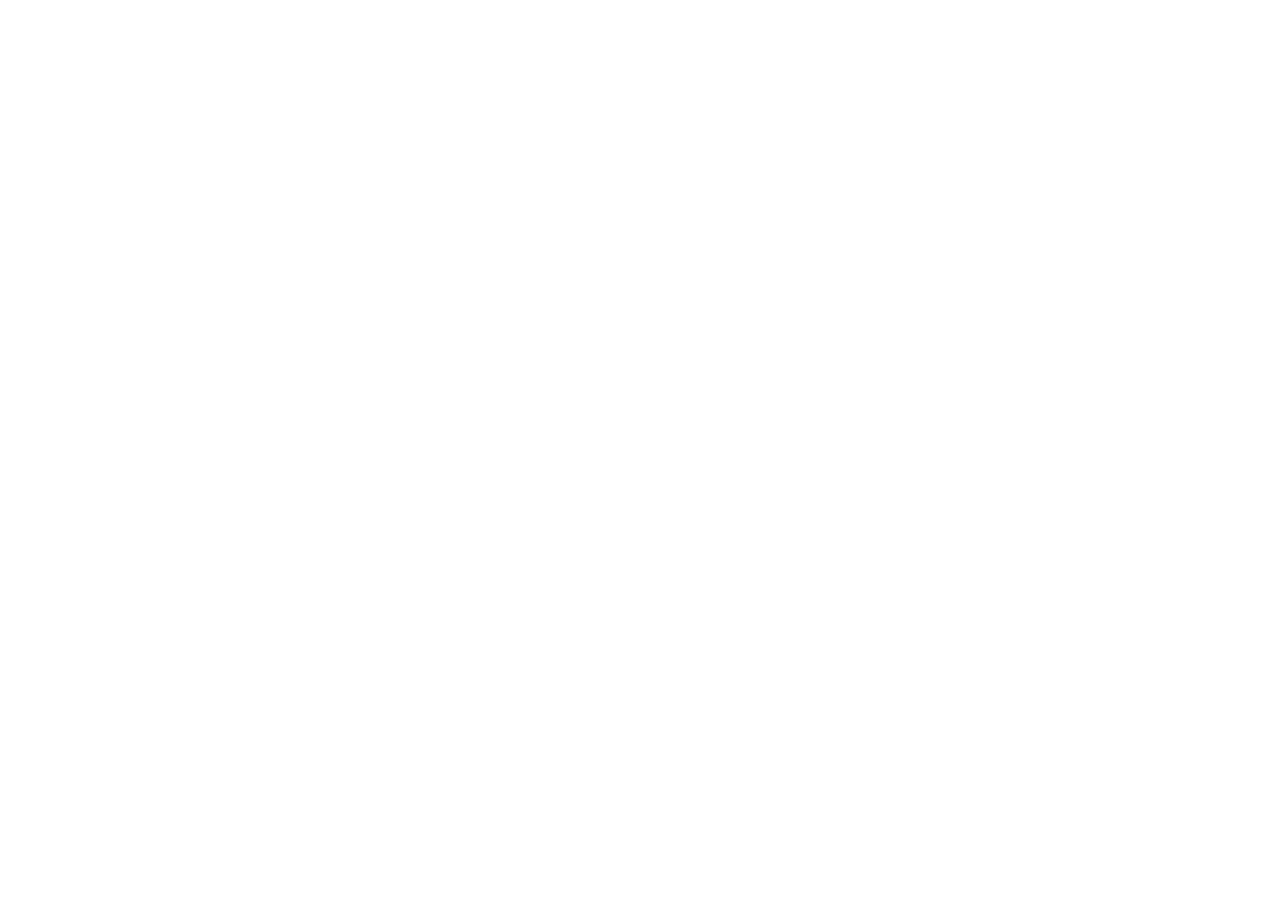
==== CairoICT/index.html @ 14482c73 "Add files via upload" ====
<!doctype html>
<html lang="en">

<head>
  <meta charset="utf-8">
  <title>CairoICT</title>
  <base href="/">
  <meta name="viewport" content="width=device-width, initial-scale=1">
  <meta name="color-scheme" content="light only">
  <link rel="icon" type="image/x-icon" href="favicon.ico">

<link rel="stylesheet" href="styles.6db83daee57303cc7567.css"></head>

<body>
  <app-root></app-root>
<script src="runtime.d9a507a8ceb929bc44ae.js" defer></script><script src="polyfills.f1dec1d3aefda3973052.js" defer></script><script src="scripts.93a7ef676eec6b847c74.js" defer></script><script src="main.eebfc8149a3268a7a640.js" defer></script></body>

</html>
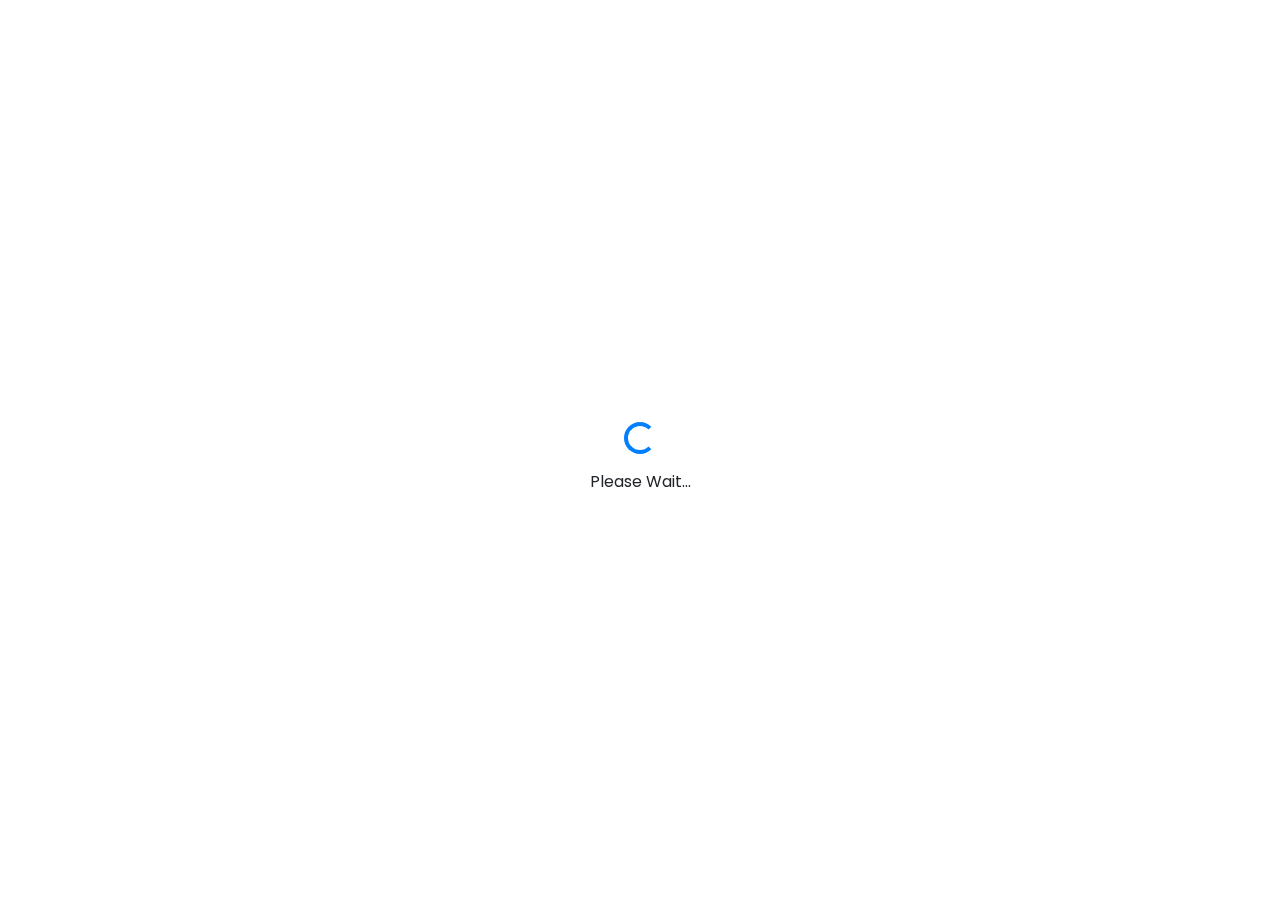
==== commit 3dfb2185: "Update index.html" ====
--- a/CairoICT/index.html
+++ b/CairoICT/index.html
@@ -4,7 +4,7 @@
 <head>
   <meta charset="utf-8">
   <title>CairoICT</title>
-  <base href="/">
+  <base href="/CairoICT/">
   <meta name="viewport" content="width=device-width, initial-scale=1">
   <meta name="color-scheme" content="light only">
   <link rel="icon" type="image/x-icon" href="favicon.ico">
@@ -15,4 +15,4 @@
   <app-root></app-root>
 <script src="runtime.d9a507a8ceb929bc44ae.js" defer></script><script src="polyfills.f1dec1d3aefda3973052.js" defer></script><script src="scripts.93a7ef676eec6b847c74.js" defer></script><script src="main.eebfc8149a3268a7a640.js" defer></script></body>
 
-</html>+</html>
